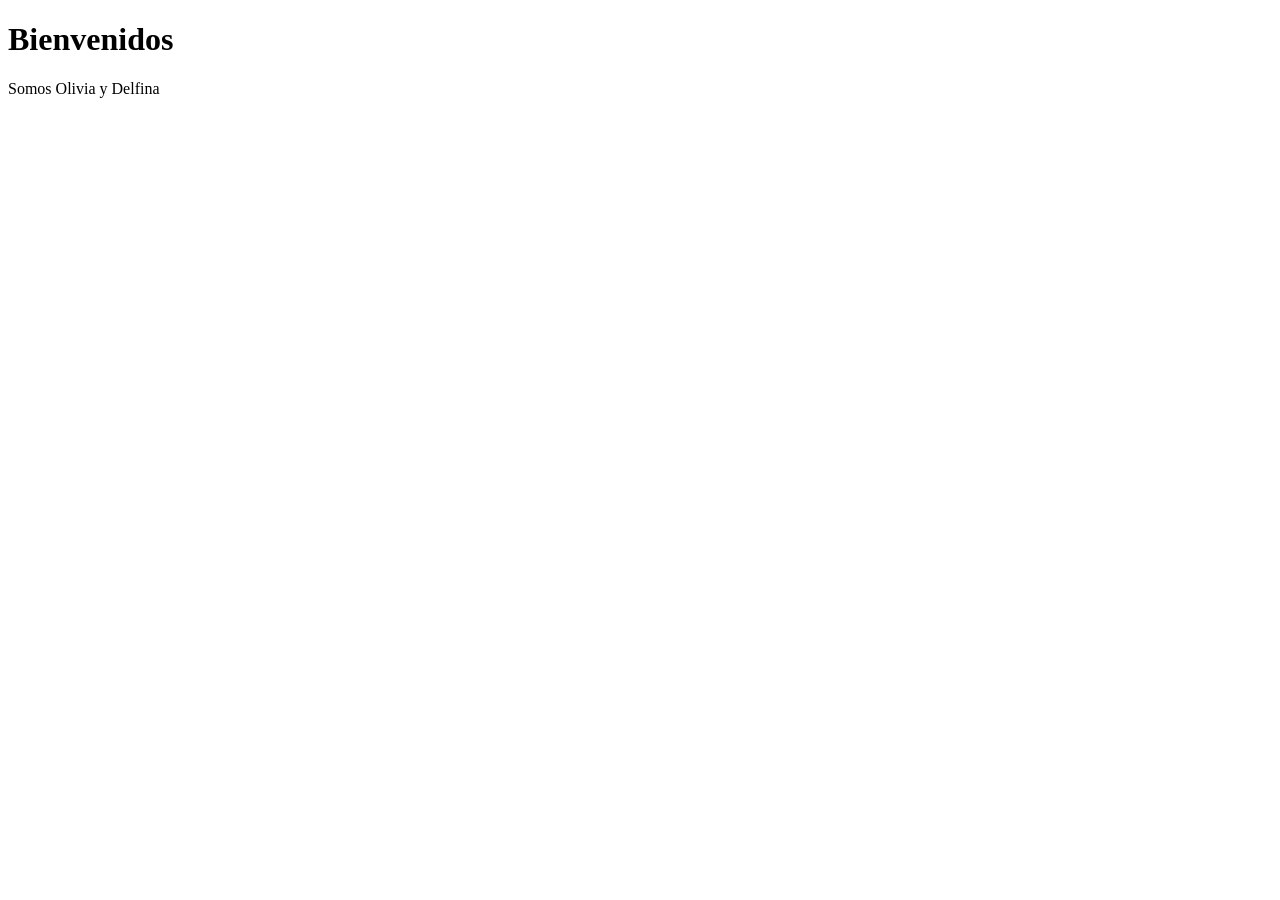
==== index.html @ e7b20a36 "Add files via upload" ====
<!DOCTYPE html>
<html lang="en">
<head>
    <meta charset="UTF-8">
    <meta http-equiv="X-UA-Compatible" content="IE=edge">
    <meta name="viewport" content="width=device-width, initial-scale=1.0">
    <title>Document</title>
</head>
<body>
    <h1>Bienvenidos</h1>
    <p>Somos Olivia y Delfina</p>
</body>
</html>
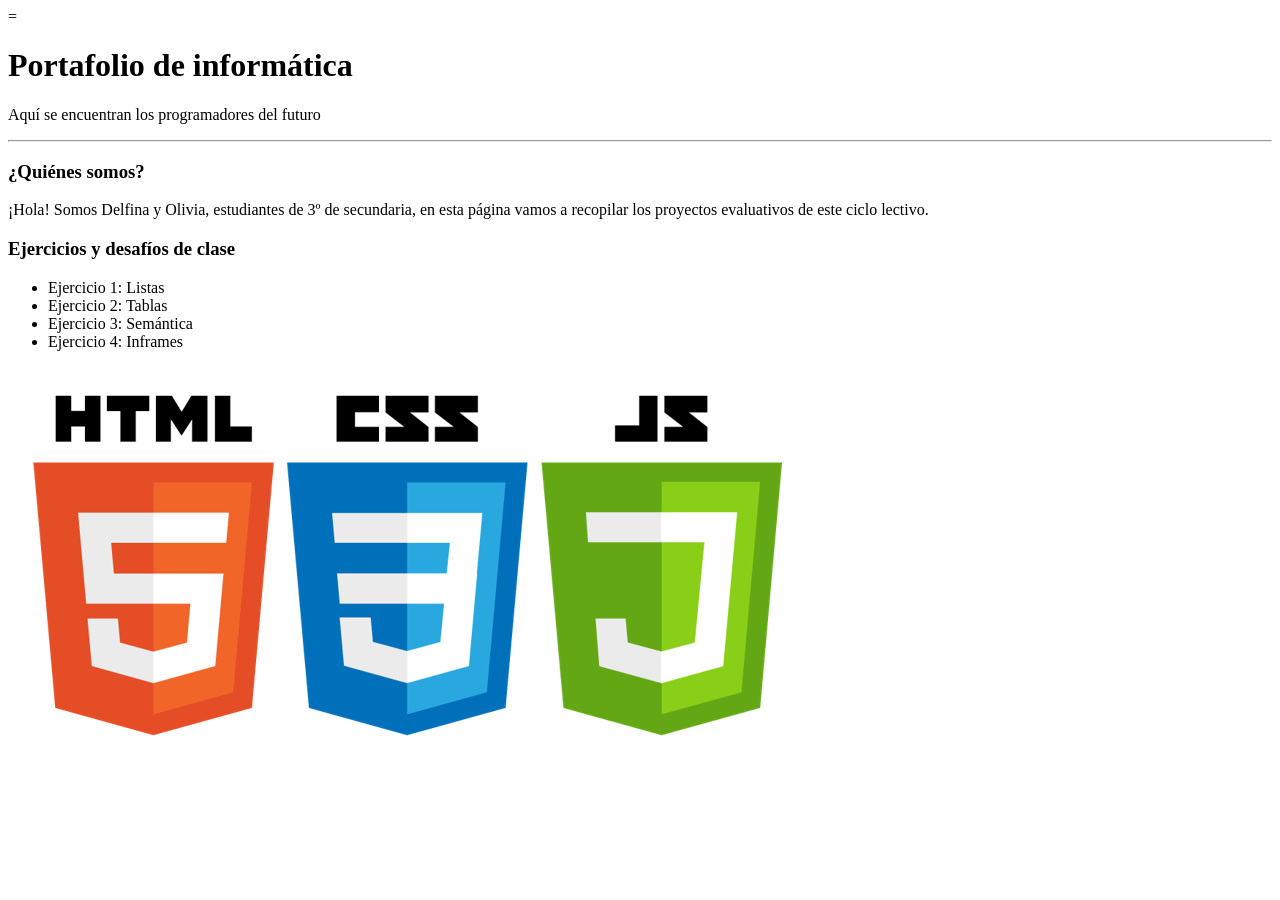
==== commit 6e6f9a14: "Add files via upload" ====
--- a/index.html
+++ b/index.html
@@ -1,13 +1,24 @@
-<!DOCTYPE html>
-<html lang="en">
+=<!DOCTYPE html>
+<html lang="es">
 <head>
     <meta charset="UTF-8">
     <meta http-equiv="X-UA-Compatible" content="IE=edge">
     <meta name="viewport" content="width=device-width, initial-scale=1.0">
-    <title>Document</title>
+    <title>Portafolio</title>
 </head>
 <body>
-    <h1>Bienvenidos</h1>
-    <p>Somos Olivia y Delfina</p>
+    <h1>Portafolio de informática</h1>
+    <p>Aquí se encuentran los programadores del futuro</p>
+    <hr>
+    <h3>¿Quiénes somos?</h3>
+    <p>¡Hola! Somos Delfina y Olivia, estudiantes de 3º de secundaria, en esta página vamos a recopilar los proyectos evaluativos de este ciclo lectivo.</p>
+   <h3>Ejercicios y desafíos de clase</h3>
+   <ul>
+    <li>Ejercicio 1: Listas</li>
+    <li>Ejercicio 2: Tablas</li>
+    <li>Ejercicio 3: Semántica</li>
+    <li>Ejercicio 4: Inframes</li>
+   </ul>
+   <img src="./Tecnologías.png" alt="Tecnologías usadas">
 </body>
 </html>
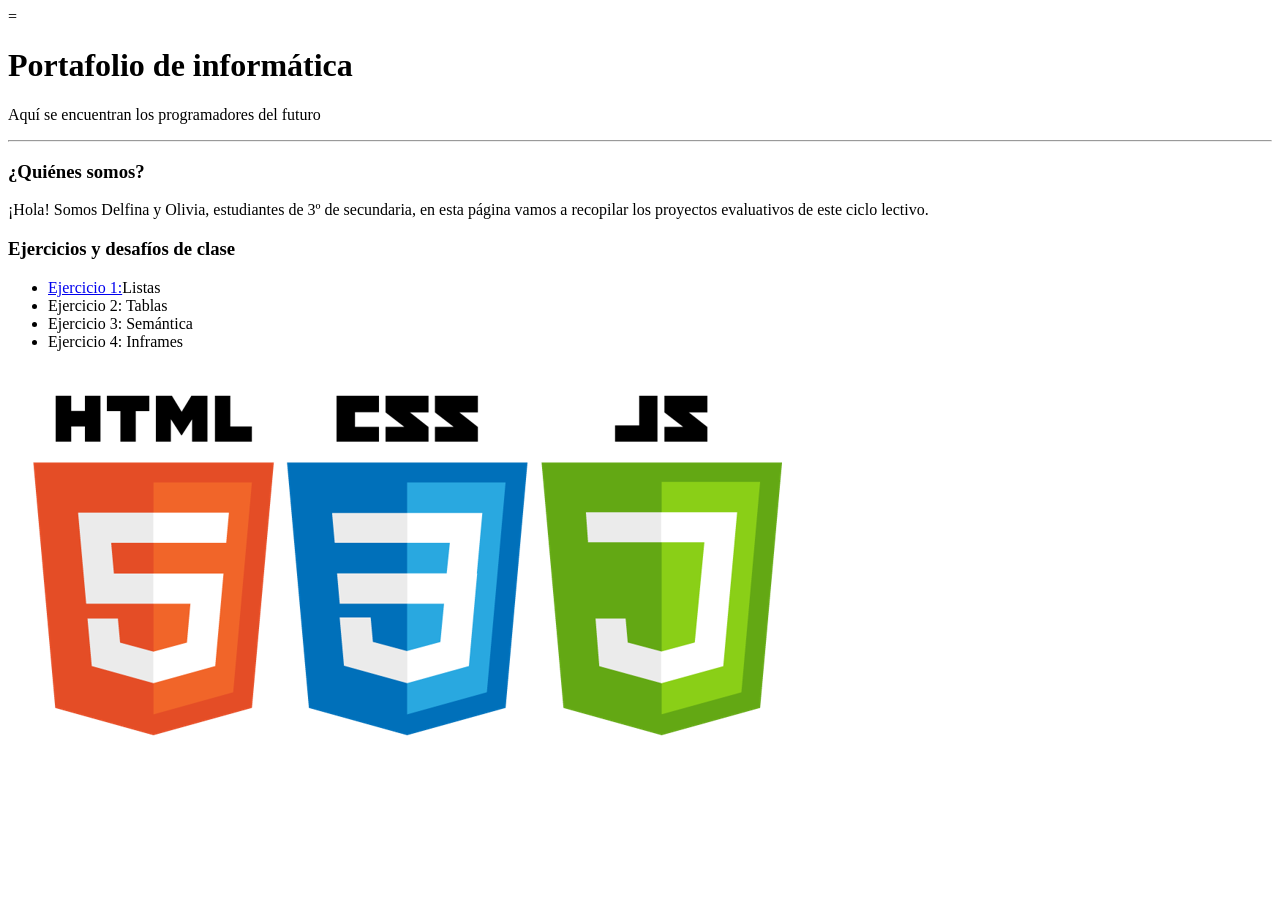
==== commit c014ac2a: "Add files via upload" ====
--- a/index.html
+++ b/index.html
@@ -14,11 +14,11 @@
     <p>¡Hola! Somos Delfina y Olivia, estudiantes de 3º de secundaria, en esta página vamos a recopilar los proyectos evaluativos de este ciclo lectivo.</p>
    <h3>Ejercicios y desafíos de clase</h3>
    <ul>
-    <li>Ejercicio 1: Listas</li>
+    <li><a href="./pages/listas.html">Ejercicio 1:<a>Listas</li>
     <li>Ejercicio 2: Tablas</li>
     <li>Ejercicio 3: Semántica</li>
     <li>Ejercicio 4: Inframes</li>
    </ul>
    <img src="./Tecnologías.png" alt="Tecnologías usadas">
 </body>
-</html>+</html>
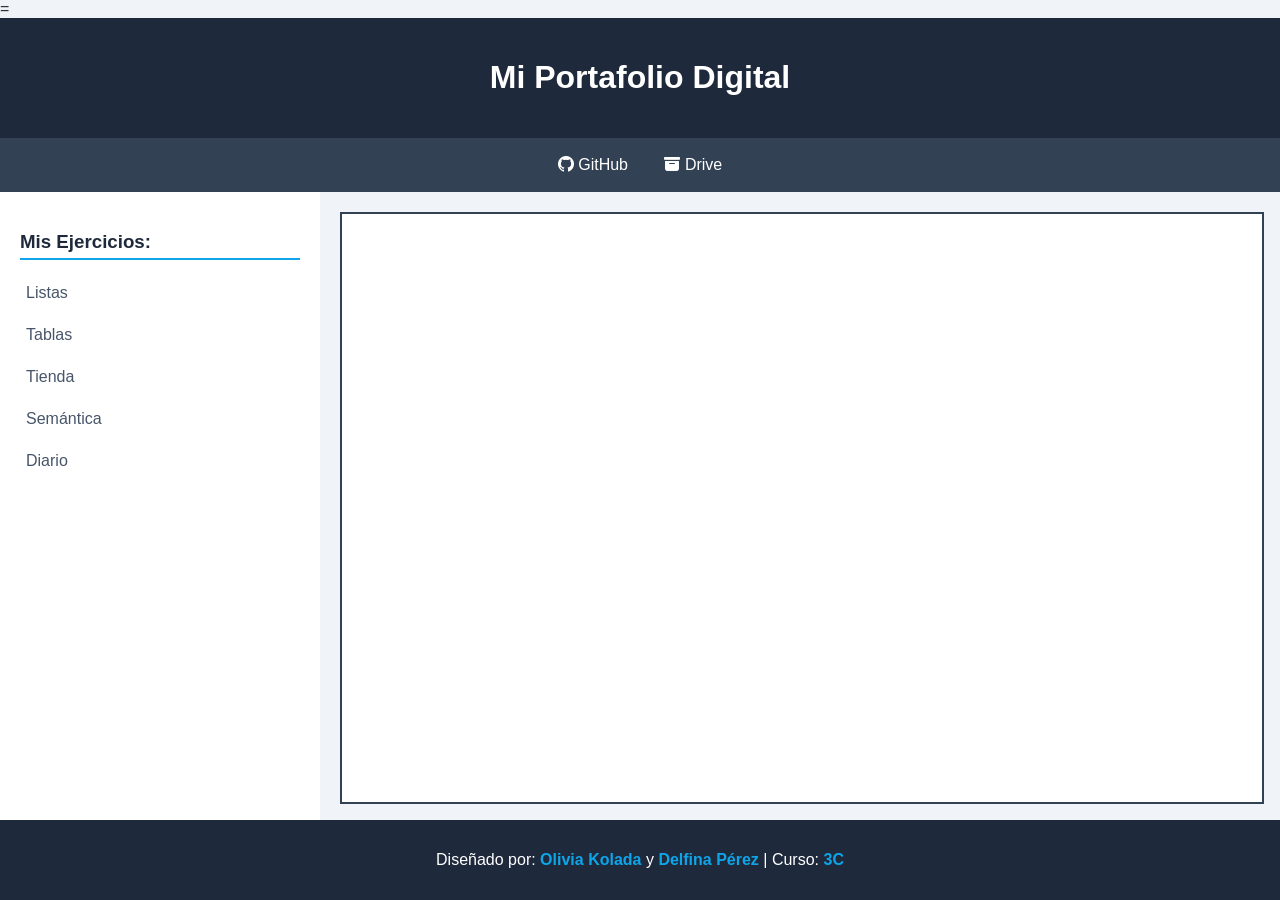
==== commit c241f9d9: "Update index.html" ====
--- a/index.html
+++ b/index.html
@@ -4,21 +4,123 @@
     <meta charset="UTF-8">
     <meta http-equiv="X-UA-Compatible" content="IE=edge">
     <meta name="viewport" content="width=device-width, initial-scale=1.0">
+    <link rel="stylesheet" href="https://cdn.jsdelivr.net/npm/bootstrap-icons@1.13.1/font/bootstrap-icons.min.css">
     <title>Portafolio</title>
+
+    <style>
+        body {
+        font-family: 'Segoe UI', Tahoma, Geneva, Verdana, sans-serif;
+        background-color: #f0f4f8;
+        margin: 0;
+        padding: 0;
+        color: #333333;
+        display: flex;
+        flex-direction: column;
+        min-height: 100vh;
+        }
+        header {
+        background-color: #1e293b;
+        color: #ffffff;
+        text-align: center;
+        padding: 20px;
+        }
+        nav {
+        background-color: #334155;
+        text-align: center;
+        padding: 10px;
+        }
+        nav a {
+        color: #ffffff;
+        text-decoration: none;
+        padding: 8px 16px;
+        display: inline-block;
+        }
+        nav a:hover {
+        background-color: #0ea5e9;
+        border-radius: 4px;
+        }
+        main{
+        display:flex;
+        flex: 1;
+        }
+        aside {
+        width: 25%;
+        background-color: #ffffff;
+        padding: 20px;
+        box-sizing: border-box;
+        }
+        aside h3 {
+        color: #1e293b;
+        border-bottom: 2px solid #0ea5e9;
+        padding-bottom: 5px;
+        }
+        aside ul {
+        list-style-type: none;
+        padding: 0;
+        }
+        aside li {
+        margin: 12px 0;
+        }
+        aside a {
+        color: #475569;
+        text-decoration: none;
+        display: inline-block;
+        padding: 6px;
+        }
+        aside a:hover {
+        background-color: #f1f5f9;
+        color: #0ea5e9;
+        padding-left: 12px;
+        }
+        section {
+        width: 75%;
+        padding: 20px;
+        box-sizing: border-box;
+        }
+        iframe {
+        width: 100%;
+        height: 100%;
+        border: 2px solid #334155;
+        background-color: #ffffff;
+        }
+        footer {
+        background-color: #1e293b;
+        color: #ffffff;
+        text-align: center;
+        padding: 15px;
+        }
+        footer span {
+        color: #0ea5e9;
+        font-weight: bold;
+        }
+        </style>
+
 </head>
 <body>
-    <h1>Portafolio de informática</h1>
-    <p>Aquí se encuentran los programadores del futuro</p>
-    <hr>
-    <h3>¿Quiénes somos?</h3>
-    <p>¡Hola! Somos Delfina y Olivia, estudiantes de 3º de secundaria, en esta página vamos a recopilar los proyectos evaluativos de este ciclo lectivo.</p>
-   <h3>Ejercicios y desafíos de clase</h3>
-   <ul>
-    <li><a href="./pages/listas.html">Ejercicio 1:<a>Listas</li>
-    <li>Ejercicio 2: Tablas</li>
-    <li>Ejercicio 3: Semántica</li>
-    <li>Ejercicio 4: Inframes</li>
-   </ul>
-   <img src="./Tecnologías.png" alt="Tecnologías usadas">
+    <header>
+        <h1>Mi Portafolio Digital</h1>
+    </header>
+    <nav>
+        <a href="https://github.com/delfiyoli/informatica"><i class="bi bi-github"></i> GitHub</a>
+        <a href="https://drive.google.com/drive/folders/1ORg7sNYLfa9Rw_leCToSd6CJaXEOrm6c?usp=drive_link"><i class="bi bi-archive-fill"></i> Drive</a>
+    </nav>
+    <main>
+        <aside> <h3>Mis Ejercicios:</h3>
+    <ul>
+        <li><a href="./pages/listas.html" target="visor">Listas</a></li>
+        <li><a href="./pages/tablas.html" target="visor">Tablas </a></li>
+        <li><a href="./pages/tienda.html" target="visor">Tienda</a></li>
+        <li><a href="./pages/semantica.html" target="visor">Semántica</a></li>
+        <li><a href="./pages/diario.html" target="visor">Diario</a></li>
+    </ul>
+        </aside>
+        <section>
+    <iframe src="" name="visor"></iframe>
+</section>
+    </main>
+    <footer>
+        <p>Diseñado por: <span>Olivia Kolada</span> y <span>Delfina Pérez</span> | Curso: <span>3C</span></p>
+    </footer>
 </body>
 </html>
+
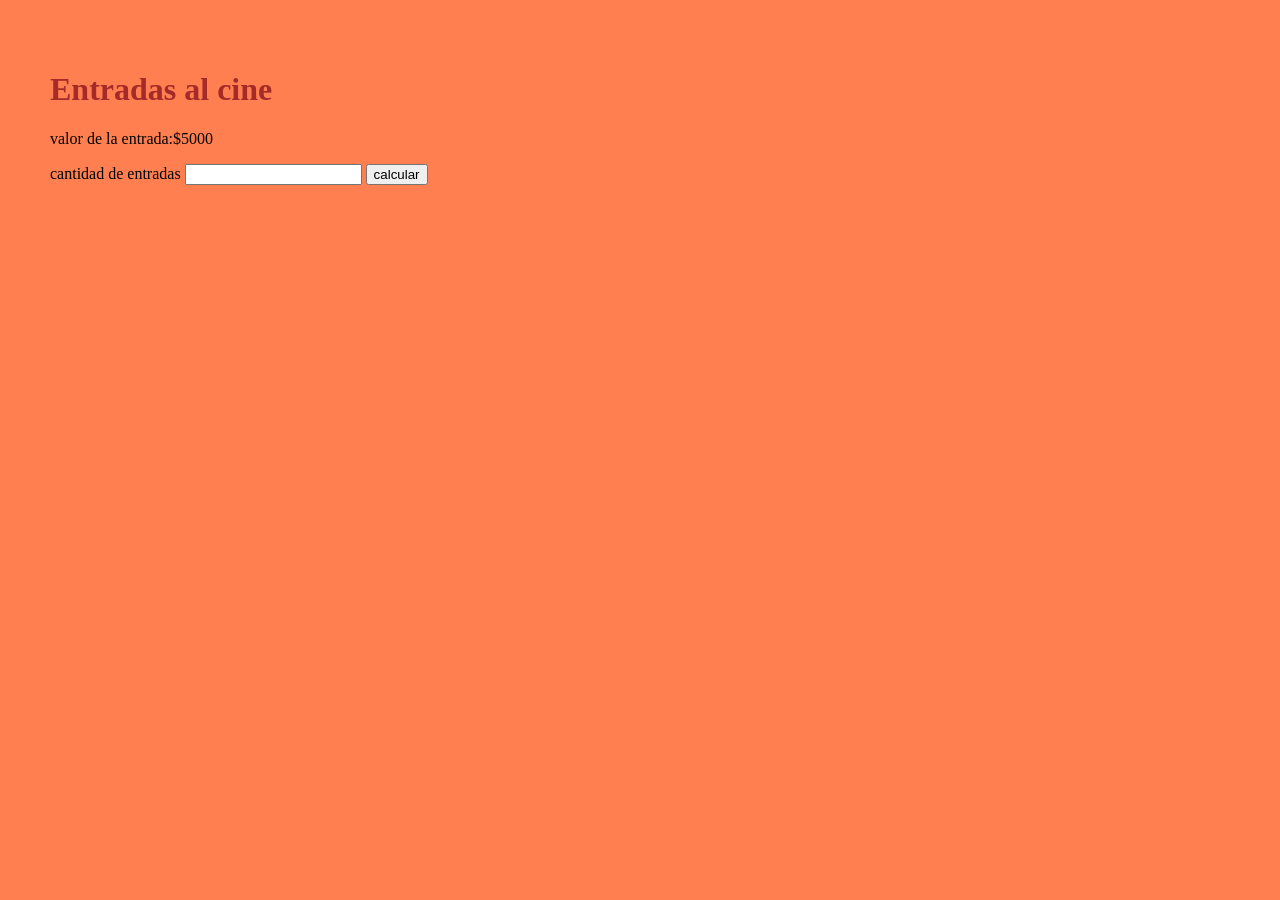
==== commit 42cd65e6: "Add files via upload" ====
--- a/index.html
+++ b/index.html
@@ -1,126 +1,31 @@
-=<!DOCTYPE html>
-<html lang="es">
+<!DOCTYPE html>
+<html lang="en">
 <head>
     <meta charset="UTF-8">
     <meta http-equiv="X-UA-Compatible" content="IE=edge">
     <meta name="viewport" content="width=device-width, initial-scale=1.0">
-    <link rel="stylesheet" href="https://cdn.jsdelivr.net/npm/bootstrap-icons@1.13.1/font/bootstrap-icons.min.css">
-    <title>Portafolio</title>
-
-    <style>
-        body {
-        font-family: 'Segoe UI', Tahoma, Geneva, Verdana, sans-serif;
-        background-color: #f0f4f8;
-        margin: 0;
-        padding: 0;
-        color: #333333;
-        display: flex;
-        flex-direction: column;
-        min-height: 100vh;
-        }
-        header {
-        background-color: #1e293b;
-        color: #ffffff;
-        text-align: center;
-        padding: 20px;
-        }
-        nav {
-        background-color: #334155;
-        text-align: center;
-        padding: 10px;
-        }
-        nav a {
-        color: #ffffff;
-        text-decoration: none;
-        padding: 8px 16px;
-        display: inline-block;
-        }
-        nav a:hover {
-        background-color: #0ea5e9;
-        border-radius: 4px;
-        }
-        main{
-        display:flex;
-        flex: 1;
-        }
-        aside {
-        width: 25%;
-        background-color: #ffffff;
-        padding: 20px;
-        box-sizing: border-box;
-        }
-        aside h3 {
-        color: #1e293b;
-        border-bottom: 2px solid #0ea5e9;
-        padding-bottom: 5px;
-        }
-        aside ul {
-        list-style-type: none;
-        padding: 0;
-        }
-        aside li {
-        margin: 12px 0;
-        }
-        aside a {
-        color: #475569;
-        text-decoration: none;
-        display: inline-block;
-        padding: 6px;
-        }
-        aside a:hover {
-        background-color: #f1f5f9;
-        color: #0ea5e9;
-        padding-left: 12px;
-        }
-        section {
-        width: 75%;
-        padding: 20px;
-        box-sizing: border-box;
-        }
-        iframe {
-        width: 100%;
-        height: 100%;
-        border: 2px solid #334155;
-        background-color: #ffffff;
-        }
-        footer {
-        background-color: #1e293b;
-        color: #ffffff;
-        text-align: center;
-        padding: 15px;
-        }
-        footer span {
-        color: #0ea5e9;
-        font-weight: bold;
-        }
-        </style>
-
+    <title>Document</title>
+    <link rel="stylesheet" href="style.css">
 </head>
 <body>
-    <header>
-        <h1>Mi Portafolio Digital</h1>
-    </header>
-    <nav>
-        <a href="https://github.com/delfiyoli/informatica"><i class="bi bi-github"></i> GitHub</a>
-        <a href="https://drive.google.com/drive/folders/1ORg7sNYLfa9Rw_leCToSd6CJaXEOrm6c?usp=drive_link"><i class="bi bi-archive-fill"></i> Drive</a>
-    </nav>
-    <main>
-        <aside> <h3>Mis Ejercicios:</h3>
-    <ul>
-        <li><a href="./pages/listas.html" target="visor">Listas</a></li>
-        <li><a href="./pages/tablas.html" target="visor">Tablas </a></li>
-        <li><a href="./pages/tienda.html" target="visor">Tienda</a></li>
-        <li><a href="./pages/semantica.html" target="visor">Semántica</a></li>
-        <li><a href="./pages/diario.html" target="visor">Diario</a></li>
-    </ul>
-        </aside>
-        <section>
-    <iframe src="" name="visor"></iframe>
-</section>
-    </main>
-    <footer>
-        <p>Diseñado por: <span>Olivia Kolada</span> y <span>Delfina Pérez</span> | Curso: <span>3C</span></p>
-    </footer>
+    <h1> Entradas al cine</h1>
+    <p> valor de la entrada:$5000</p>
+    <label for="Entradas">
+        cantidad de entradas
+    </label>
+    <input type="number"
+    id="Entradas">
+    <button id="calcular">
+      calcular
+    </button>
+    <p id="resultado">
+
+    </p>
+    
+    
+    <script src="script.js"></script>
 </body>
-</html>
 
+
+
+</html>
--- a/style.css
+++ b/style.css
@@ -0,0 +1,15 @@
+body{
+    background-color: coral;
+    margin: 30px;
+    padding: 20px;
+    border: 40px;
+}
+h1{
+    color: brown;
+    font-family: fantasy;
+}
+
+p{ font-family: fantasy;
+   font-size: medium;
+
+}
